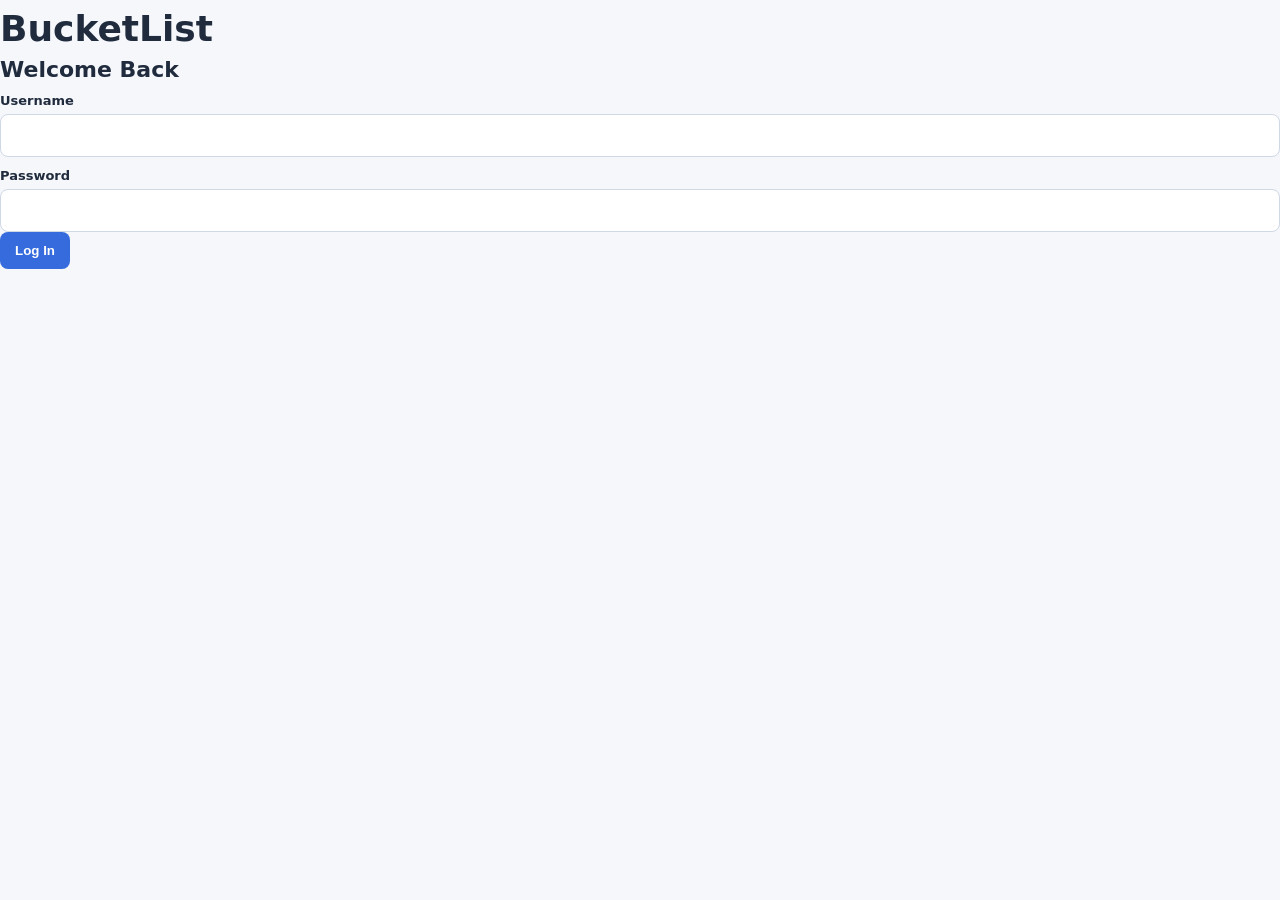
==== frontend/login.html @ 144e7a48 "added user login with flask" ====
<!DOCTYPE html>
<html lang="en">
<head>
    <meta charset="UTF-8">
    <meta name="viewport"
          content="width=device-width, initial-scale=1.0">

    <title>BucketList - Login</title>
    <link rel="stylesheet" href="style.css">
    <script src="login.js" defer></script>
</head>

<body>
    <div class="login-container">
        <h1>BucketList</h1>
        <h2>Welcome Back</h2>

        <form id="loginForm">
            <label for="username">Username</label>
            <input
                type="text"
                id="username"
                autocomplete="username"
                required
            >

            <label for="password">Password</label>
            <input
                type="password"
                id="password"
                autocomplete="current-password"
                required
            >

            <button type="submit">Log In</button>
        </form>

        <p id="errorMessage" role="alert"></p>
    </div>
</body>
</html>
---- frontend/style.css ----
/* ==========================================
   GLOBAL STYLES
========================================== */

:root {
    font-family: Inter, system-ui, -apple-system,
                 "Segoe UI", sans-serif;
    color: #202b3d;
    background: #f5f7fb;
    font-synthesis: none;
}

* {
    box-sizing: border-box;
}

body {
    margin: 0;
}

/* ==========================================
   MAIN LAYOUT
========================================== */

.layout {
    display: grid;
    grid-template-columns: 285px 1fr;
    min-height: 100vh;
}

/* ==========================================
   SIDEBAR
========================================== */

.sidebar {
    background: #13253e;
    color: white;
    padding: 30px 22px;
}

.brand {
    font-weight: 800;
    font-size: 22px;
    display: flex;
    align-items: center;
    gap: 12px;
    margin-bottom: 8px;
}

.brand-icon {
    display: grid;
    place-items: center;

    width: 36px;
    height: 36px;

    border-radius: 10px;
    background: #64d8ae;
    color: #13253e;
}

.sidebar .muted {
    color: #aab7c9;
}

.sidebar label {
    color: #e4ecf5;
}

.divider {
    height: 1px;
    background: #38506b;
    margin: 23px 0;
}

/* ==========================================
   MAIN CONTENT
========================================== */

main {
    max-width: 1150px;
    width: 100%;
    margin: 0 auto;
    padding: 44px 42px;
}

.page-header {
    margin-bottom: 26px;
}

.eyebrow {
    letter-spacing: 0.12em;
    color: #6276a0;
    font-size: 12px;
    font-weight: 800;
}

/* ==========================================
   TYPOGRAPHY
========================================== */

h1 {
    font-size: 36px;
    margin: 8px 0;
}

h2 {
    margin: 0 0 7px;
    font-size: 22px;
}

h3 {
    font-size: 16px;
    margin: 22px 0 12px;
}

p {
    margin: 6px 0;
}

.muted {
    color: #718099;
}

.small {
    font-size: 13px;
}

.hint {
    font-size: 12px;
    line-height: 1.5;
    color: #b7c5d9;
}

/* ==========================================
   DASHBOARD PANELS
========================================== */

.panel {
    background: #ffffff;
    border: 1px solid #e4eaf3;
    border-radius: 17px;

    padding: 28px;
    margin-bottom: 22px;

    box-shadow: 0 7px 24px #1a355008;
}

/* ==========================================
   FLEXBOX UTILITIES
========================================== */

.row {
    display: flex;
    gap: 10px;
    align-items: center;
}

.between {
    justify-content: space-between;
}

.wrap {
    flex-wrap: wrap;
}

/* ==========================================
   FORMS AND INPUT FIELDS
========================================== */

label {
    display: block;
    font-size: 13px;
    font-weight: 650;
    margin: 11px 0 6px;
}

label.compact {
    margin: 0;
}

input,
textarea,
select {
    width: 100%;

    border: 1px solid #cfd8e5;
    border-radius: 8px;

    padding: 11px 12px;

    font: inherit;

    background: #ffffff;
    color: #202b3d;
}

input:focus,
textarea:focus,
select:focus {
    outline: 2px solid #b9d1ff;
    border-color: #4881d6;
}

textarea {
    min-height: 82px;
    resize: vertical;
}

.row input {
    width: 125px;
}

.row select {
    width: 158px;
}

/* ==========================================
   BUTTONS
========================================== */

button {
    background: #356bdc;
    border: 0;
    border-radius: 8px;

    padding: 11px 15px;

    font-weight: 700;
    color: white;

    cursor: pointer;
}

button:hover {
    background: #2756b8;
}

button.secondary {
    background: #334f76;
}

.sidebar button {
    width: 100%;
    margin-top: 12px;
}

/* ==========================================
   STATUS MESSAGES
========================================== */

.status {
    background: #eaf2ff;
    border: 1px solid #cadcff;
    color: #295085;

    padding: 13px 16px;
    margin-bottom: 20px;

    border-radius: 10px;
    font-size: 14px;
}

/* Error message */

.status.error {
    background: #fff1f0;
    border-color: #ffc7c2;
    color: #8d2f29;
}

/* Success message */

.status.success {
    background: #e6f8f0;
    border-color: #b8ead5;
    color: #176047;
}

/* ==========================================
   CATEGORY PROGRESS
========================================== */

.progress-line {
    color: #53647e;
    font-size: 13px;
    margin: 15px 0;
}

/* ==========================================
   TASK LIST
========================================== */

.task-list {
    display: grid;
    gap: 12px;
}

.task {
    border: 1px solid #e4eaf2;
    border-radius: 12px;
    padding: 18px;
}

/* Completed tasks */

.task.done {
    background: #f0faf5;
}

.task-title {
    font-weight: 750;
    font-size: 17px;
}

/* Task information badges */

.badge {
    font-size: 12px;
    color: #486388;
    background: #eaf0fa;

    border-radius: 999px;

    padding: 5px 10px;

    display: inline-block;
    margin-left: 8px;
}

.task-info {
    font-size: 13px;
    color: #65748a;
    margin: 10px 0;
}

/* ==========================================
   TASK ACTIONS
========================================== */

.task-actions {
    display: flex;
    gap: 8px;
    flex-wrap: wrap;
    margin: 12px 0;
}

.task-actions button {
    font-size: 12px;
    padding: 8px 11px;
}

/* Complete task button */

.task-actions button.complete {
    background: #19835d;
}

/* ==========================================
   SUBTASKS AND NOTES
========================================== */

.subtask-list {
    margin: 10px 0 0;
    padding-left: 22px;
    color: #52647e;
}

.notes {
    white-space: pre-wrap;
    font-size: 13px;
    color: #52647e;
    margin-top: 8px;
}

/* ==========================================
   CREATE TASK FORM
========================================== */

.form-grid {
    display: grid;
    grid-template-columns: 1fr 1fr;
    gap: 7px 17px;
}

.full {
    grid-column: 1 / -1;
}

/* ==========================================
   RESPONSIVE DESIGN
========================================== */

@media (max-width: 820px) {

    .layout {
        grid-template-columns: 1fr;
    }

    .sidebar {
        padding: 22px;
    }

    main {
        padding: 22px;
    }

    .form-grid {
        grid-template-columns: 1fr;
    }

    .row input,
    .row select {
        width: 100%;
    }

    .row {
        align-items: stretch;
    }

    .row.wrap {
        width: 100%;
    }
}
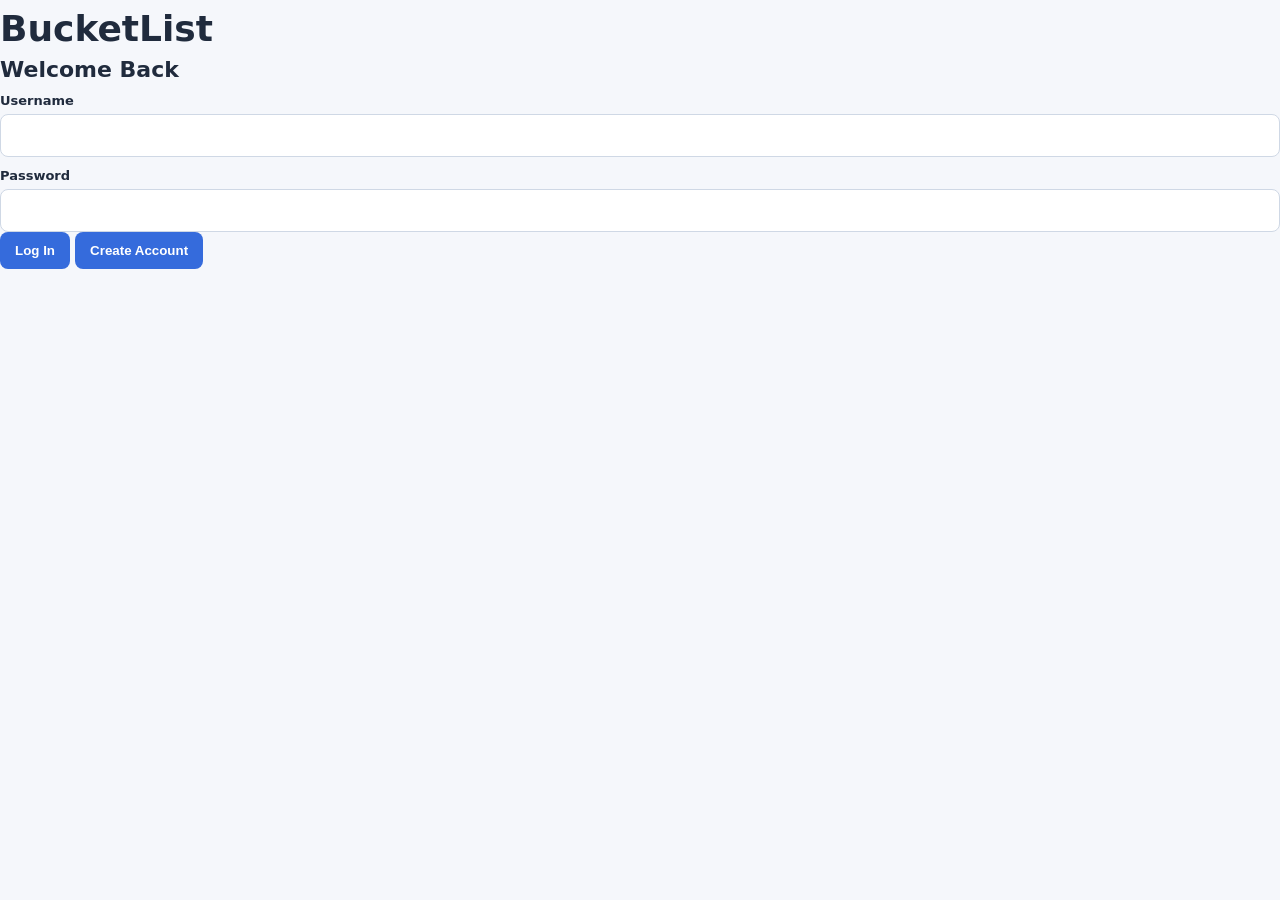
==== commit cde9927f: "Add authentication system and logout functionality" ====
--- a/frontend/login.html
+++ b/frontend/login.html
@@ -33,6 +33,11 @@
             >
 
             <button type="submit">Log In</button>
+            <button
+            type="button"
+            id="registerBtn">
+            Create Account
+            </button>
         </form>
 
         <p id="errorMessage" role="alert"></p>
